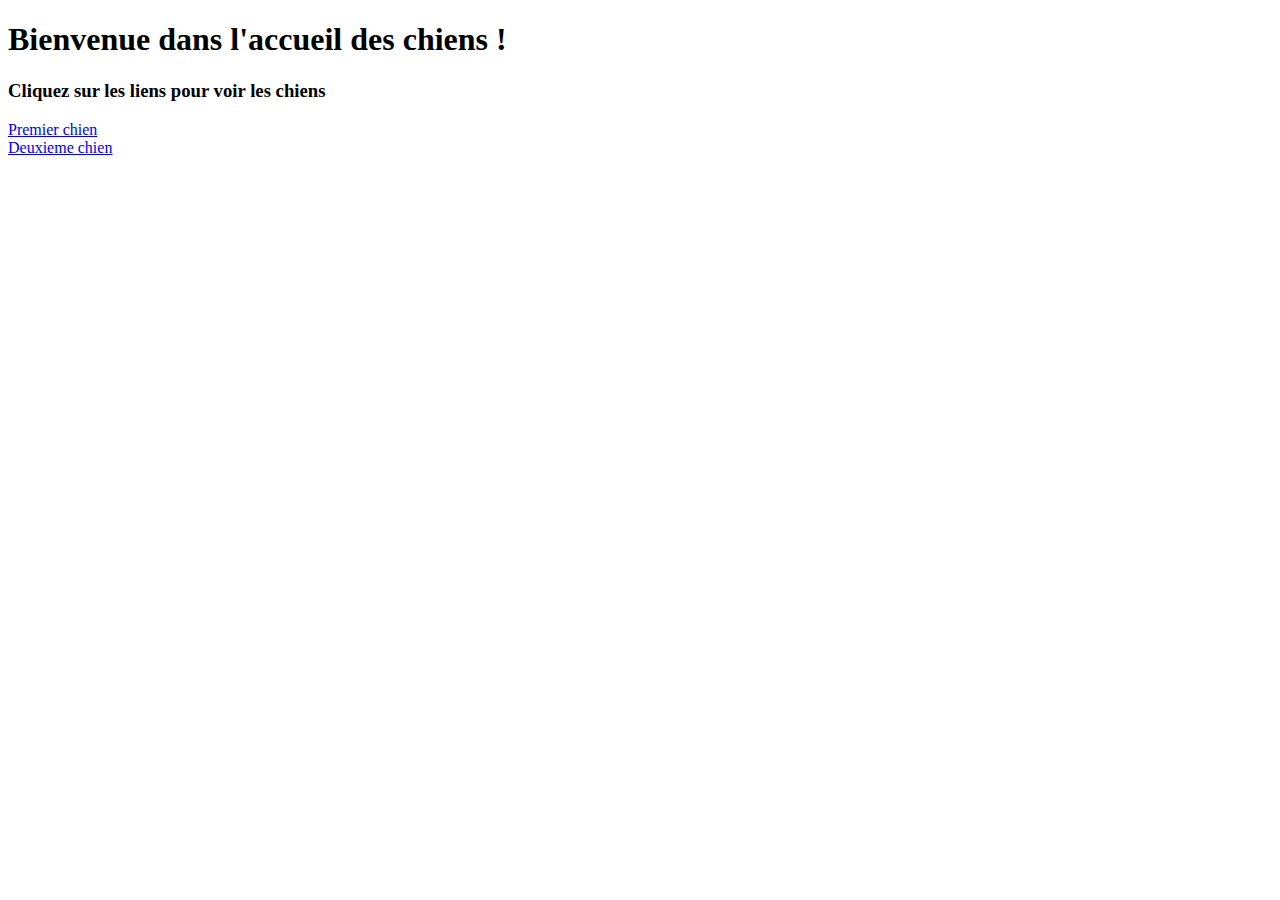
==== dogs/index.html @ 1614d090 "Code html de l'ensemble des fichiers dogs" ====
<!DOCTYPE html>
<html lang="en">
<head>
    <meta charset="UTF-8">
    <meta name="viewport" content="width=device-width, initial-scale=1.0">
    <title>Accueil des chiens</title>
</head>
<body>
    <h1>Bienvenue dans l'accueil des chiens !</h1>
    <h3>Cliquez sur les liens pour voir les chiens</h3>
    <a href="chien-1.html">Premier chien</a>
    <br>
    <a href="chien-2.html">Deuxieme chien</a>
</body>
</html>
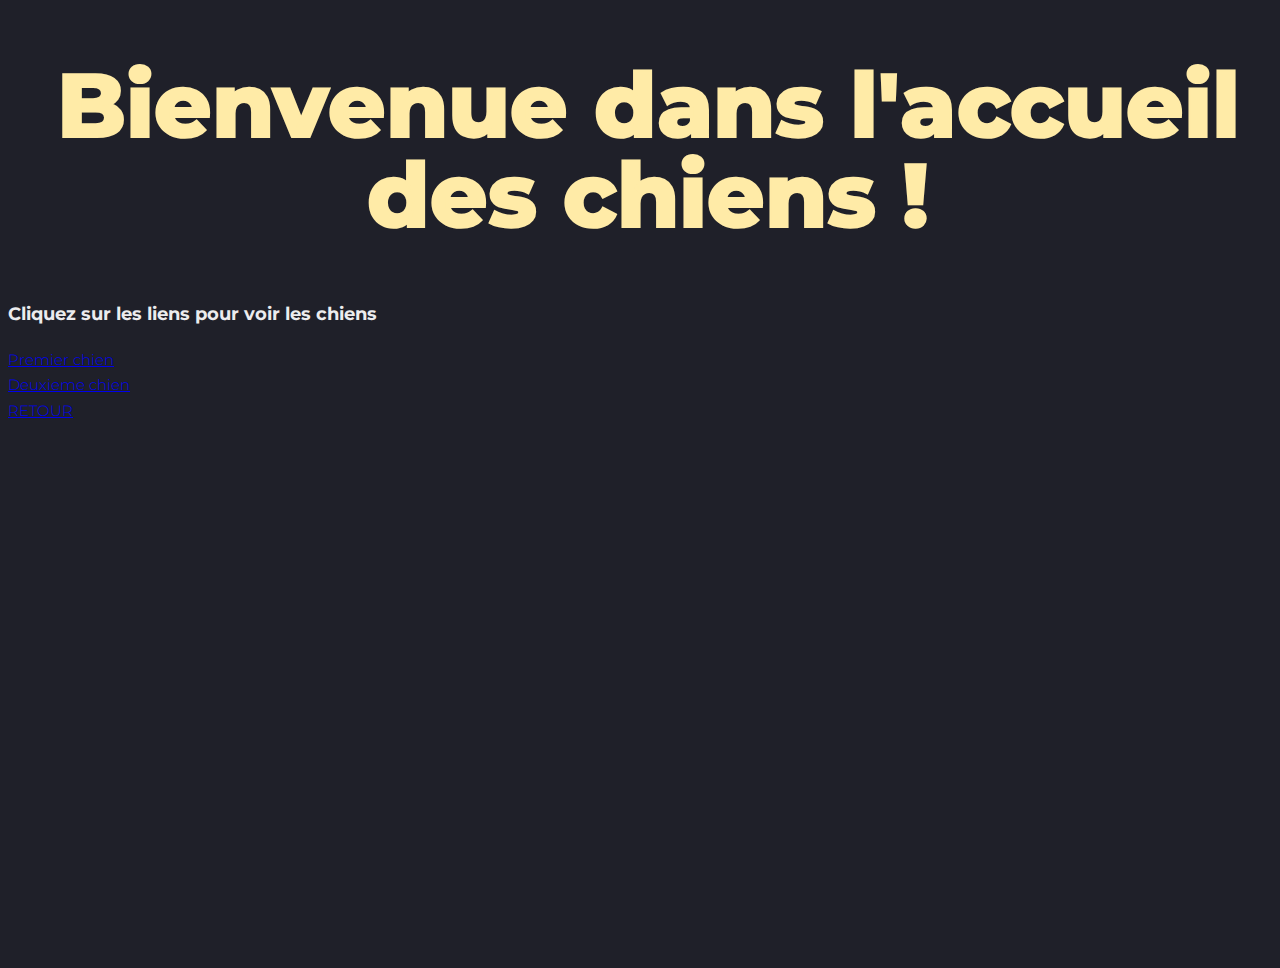
==== commit 28dbe4c2: "Rapide retouche de style pour les fichiers dogs" ====
--- a/dogs/index.html
+++ b/dogs/index.html
@@ -3,6 +3,7 @@
 <head>
     <meta charset="UTF-8">
     <meta name="viewport" content="width=device-width, initial-scale=1.0">
+    <link href = "../src/css/stylesheet.css" rel = "stylesheet">
     <title>Accueil des chiens</title>
 </head>
 <body>
@@ -11,5 +12,7 @@
     <a href="chien-1.html">Premier chien</a>
     <br>
     <a href="chien-2.html">Deuxieme chien</a>
+    <br>
+    <a href="../index.html">RETOUR</a>
 </body>
-</html>+</html>
--- a/src/css/stylesheet.css
+++ b/src/css/stylesheet.css
@@ -0,0 +1,291 @@
+@import url('https://fonts.googleapis.com/css2?family=Montserrat:wght@300;400;500;600;700;800;900&display=swap');
+
+body{
+	font-family: 'Montserrat', sans-serif;
+	font-weight: 300;
+	font-size: 15px;
+	line-height: 1.7;
+	color: #ececee;
+	background-color: #1f2029;
+	overflow: hidden;
+  background-image: url('https://s3-us-west-2.amazonaws.com/s.cdpn.io/1462889/pat-back.svg');
+  background-position: center;
+  background-repeat: repeat;
+  background-size: 4%;
+  height: 100vh;
+  width: 100%;
+}
+.section-center{
+  position: absolute;
+  top: 50%;
+  left: 0;
+  display: block;
+  width: 100%;
+  padding: 0;
+  margin: 0;
+  z-index: 6;
+  text-align: center;
+  transform: translateY(-50%);
+}
+h1{
+  font-family: 'Montserrat', sans-serif;
+  font-weight: 800;
+  font-size: 7vw;
+  line-height: 1;
+  color: #ffeba7;
+  text-align: center;
+  -webkit-text-stroke: 2px #ffeba7;
+}
+
+[type="checkbox"]:checked,
+[type="checkbox"]:not(:checked){
+  position: absolute;
+  left: -9999px;
+}
+.menu-icon:checked + label,
+.menu-icon:not(:checked) + label{
+  position: fixed;
+  top: 63px;
+  right: 75px;
+  display: block;
+  width: 30px;
+  height: 30px;
+  padding: 0;
+  margin: 0;
+  cursor: pointer;
+  z-index: 10;
+}
+.menu-icon:checked + label:before,
+.menu-icon:not(:checked) + label:before{
+  position: absolute;
+  content: '';
+  display: block;
+  width: 30px;
+  height: 20px;
+  z-index: 20;
+  top: 0;
+  left: 0;
+  border-top: 2px solid #ececee;
+  border-bottom: 2px solid #ececee;
+  transition: border-width 100ms 1500ms ease, 
+              top 100ms 1600ms cubic-bezier(0.23, 1, 0.32, 1),
+              height 100ms 1600ms cubic-bezier(0.23, 1, 0.32, 1), 
+              background-color 200ms ease,
+              transform 200ms cubic-bezier(0.23, 1, 0.32, 1);
+}
+.menu-icon:checked + label:after,
+.menu-icon:not(:checked) + label:after{
+  position: absolute;
+  content: '';
+  display: block;
+  width: 22px;
+  height: 2px;
+  z-index: 20;
+  top: 10px;
+  right: 4px;
+  background-color: #ececee;
+  margin-top: -1px;
+  transition: width 100ms 1750ms ease, 
+              right 100ms 1750ms ease,
+              margin-top 100ms ease, 
+              transform 200ms cubic-bezier(0.23, 1, 0.32, 1);
+}
+.menu-icon:checked + label:before{
+  top: 10px;
+  transform: rotate(45deg);
+  height: 2px;
+  background-color: #ececee;
+  border-width: 0;
+  transition: border-width 100ms 340ms ease, 
+              top 100ms 300ms cubic-bezier(0.23, 1, 0.32, 1),
+              height 100ms 300ms cubic-bezier(0.23, 1, 0.32, 1), 
+              background-color 200ms 500ms ease,
+              transform 200ms 1700ms cubic-bezier(0.23, 1, 0.32, 1);
+}
+.menu-icon:checked + label:after{
+  width: 30px;
+  margin-top: 0;
+  right: 0;
+  transform: rotate(-45deg);
+  transition: width 100ms ease,
+              right 100ms ease,  
+              margin-top 100ms 500ms ease, 
+              transform 200ms 1700ms cubic-bezier(0.23, 1, 0.32, 1);
+}
+
+.nav{
+  position: fixed;
+  top: 33px;
+  right: 50px;
+  display: block;
+  width: 80px;
+  height: 80px;
+  padding: 0;
+  margin: 0;
+  z-index: 9;
+  overflow: hidden;
+  box-shadow: 0 8px 30px 0 rgba(0,0,0,0.3);
+  background-color: #353746;
+  animation: border-transform 7s linear infinite;
+  transition: top 350ms 1100ms cubic-bezier(0.23, 1, 0.32, 1),  
+              right 350ms 1100ms cubic-bezier(0.23, 1, 0.32, 1),
+              transform 250ms 1100ms ease,
+              width 650ms 400ms cubic-bezier(0.23, 1, 0.32, 1),
+              height 650ms 400ms cubic-bezier(0.23, 1, 0.32, 1);
+}
+@keyframes border-transform{
+    0%,100% { border-radius: 63% 37% 54% 46% / 55% 48% 52% 45%; } 
+  14% { border-radius: 40% 60% 54% 46% / 49% 60% 40% 51%; } 
+  28% { border-radius: 54% 46% 38% 62% / 49% 70% 30% 51%; } 
+  42% { border-radius: 61% 39% 55% 45% / 61% 38% 62% 39%; } 
+  56% { border-radius: 61% 39% 67% 33% / 70% 50% 50% 30%; } 
+  70% { border-radius: 50% 50% 34% 66% / 56% 68% 32% 44%; } 
+  84% { border-radius: 46% 54% 50% 50% / 35% 61% 39% 65%; } 
+}
+
+.menu-icon:checked ~ .nav {
+  animation-play-state: paused;
+  top: 50%;
+  right: 50%;
+  transform: translate(50%, -50%);
+  width: 200%;
+  height: 200%;
+  transition: top 350ms 700ms cubic-bezier(0.23, 1, 0.32, 1),  
+              right 350ms 700ms cubic-bezier(0.23, 1, 0.32, 1),
+              transform 250ms 700ms ease,
+              width 750ms 1000ms cubic-bezier(0.23, 1, 0.32, 1),
+              height 750ms 1000ms cubic-bezier(0.23, 1, 0.32, 1);
+}
+
+.nav ul{
+  position: absolute;
+  top: 50%;
+  left: 0;
+  display: block;
+  width: 100%;
+  padding: 0;
+  margin: 0;
+  z-index: 6;
+  text-align: center;
+  transform: translateY(-50%);
+  list-style: none;
+}
+.nav ul li{
+  position: relative;
+  display: block;
+  width: 100%;
+  padding: 0;
+  margin: 10px 0;
+  text-align: center;
+  list-style: none;
+  pointer-events: none;
+  opacity: 0;
+  visibility: hidden;
+  transform: translateY(30px);
+  transition: all 250ms linear;
+}
+.nav ul li:nth-child(1){
+  transition-delay: 200ms;
+}
+.nav ul li:nth-child(2){
+  transition-delay: 150ms;
+}
+.nav ul li:nth-child(3){
+  transition-delay: 100ms;
+}
+.nav ul li:nth-child(4){
+  transition-delay: 50ms;
+}
+.nav ul li a{
+  font-family: 'Montserrat', sans-serif;
+  font-size: 9vh;
+  text-transform: uppercase;
+  line-height: 1.2;
+  font-weight: 800;
+  display: inline-block;
+  position: relative;
+  color: #ececee;
+  transition: all 250ms linear;
+}
+.nav ul li a:hover{
+  text-decoration: none;
+  color: #ffeba7;
+}
+.nav ul li a:after{
+  display: block;
+  position: absolute;
+  top: 50%;
+  content: '';
+  height: 2vh;
+  margin-top: -1vh;
+  width: 0;
+  left: 0;
+  background-color: #353746;
+  opacity: 0.8;
+  transition: width 250ms linear;
+}
+.nav ul li a:hover:after{
+  width: 100%;
+}
+
+
+.menu-icon:checked ~ .nav  ul li {
+  pointer-events: auto;
+  visibility: visible;
+  opacity: 1;
+  transform: translateY(0);
+  transition: opacity 350ms ease,
+              transform 250ms ease;
+}
+.menu-icon:checked ~ .nav ul li:nth-child(1){
+  transition-delay: 1400ms;
+}
+.menu-icon:checked ~ .nav ul li:nth-child(2){
+  transition-delay: 1480ms;
+}
+.menu-icon:checked ~ .nav ul li:nth-child(3){
+  transition-delay: 1560ms;
+}
+.menu-icon:checked ~ .nav ul li:nth-child(4){
+  transition-delay: 1640ms;
+}
+
+
+
+.logo {
+	position: absolute;
+	top: 60px;
+	left: 50px;
+	display: block;
+	z-index: 11;
+	transition: all 250ms linear;
+}
+.logo img {
+	height: 60px;
+	width: auto;
+	display: block;
+}
+
+
+
+@media screen and (max-width: 991px) {
+  .menu-icon:checked + label,
+  .menu-icon:not(:checked) + label{
+    right: 55px;
+  }
+  .logo {
+    left: 30px;
+  }
+  .nav{
+    right: 30px;
+  }
+  h1{
+    font-size: 9vw;
+    -webkit-text-stroke: 2px transparent;
+    -webkit-text-fill-color: #ffeba7;
+    color: #ffeba7;
+  }
+  .nav ul li a{
+    font-size: 8vh;
+  }
+}